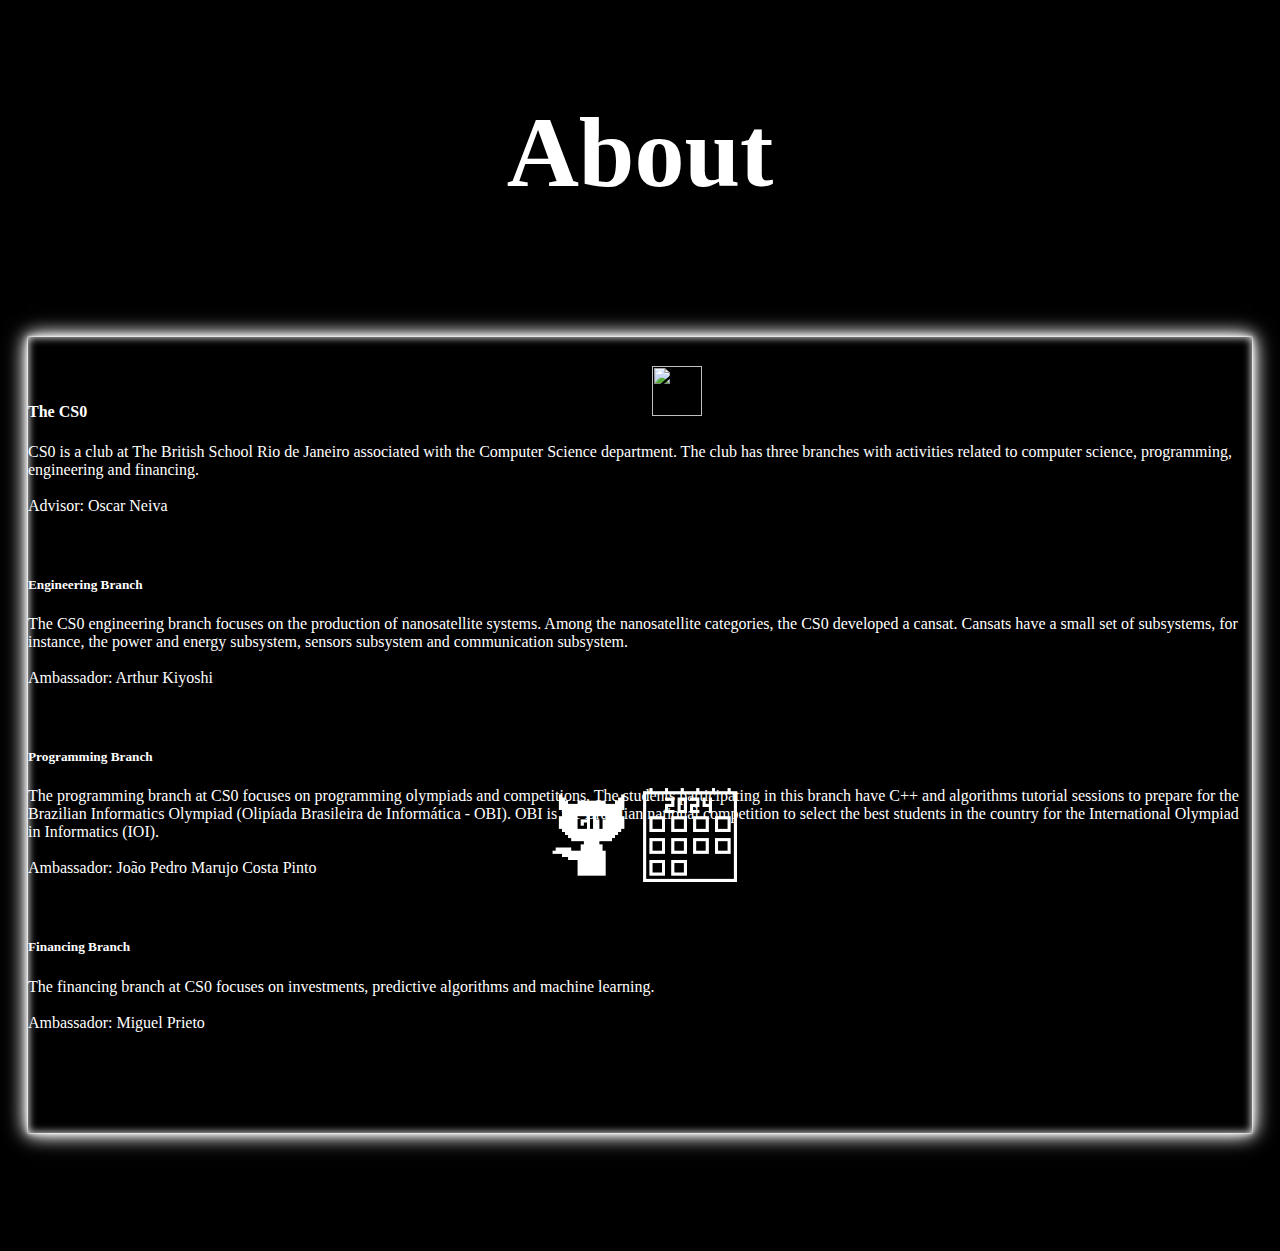
==== about.html @ 4bfd28c1 "new about" ====
<html lang="en">
<head>
    <meta charset="utf-8">
    <meta name="viewport" content="width=device-width, initial-scale=1">
    <title>CS0</title>
    <link rel="icon" href="img/dalle-bg.png">
    <link href="https://cdn.jsdelivr.net/npm/bootstrap@5.3.0-alpha1/dist/css/bootstrap.min.css" rel="stylesheet" integrity="sha384-GLhlTQ8iRABdZLl6O3oVMWSktQOp6b7In1Zl3/Jr59b6EGGoI1aFkw7cmDA6j6gD" crossorigin="anonymous">
    <link rel="stylesheet" href="style/style.css">
</head>
<body>

<div class="about-title">
    <h1>About</h1>
</div>

<div class="about-news">
    <div class="card mb-3">
        <div class="card about-card mb-3">
            <div class="row g-0">
                <!--div class="col-md-4">
                    <img src="https://www.esa.int/var/esa/storage/images/esa_multimedia/images/2010/01/a_cansat_descending/9775136-3-eng-GB/A_CanSat_descending_pillars.jpg" class="img-fluid rounded-start" alt="...">
                </div-->
                <div class="col-md-8">
                    <div class="card-body">
                        <h4 class="card-title"> The CS0 </h4>
                        <p class="card-text">
                            CS0 is a club at The British School Rio de Janeiro associated with the Computer Science department. The club has three branches with activities related to computer science, programming, engineering and financing.
                            <br><br>
                            Advisor: Oscar Neiva
                        </p>

                        <h5 class="card-title"> Engineering Branch </h5>
                        <p class="card-text">
                            The CS0 engineering branch focuses on the production of nanosatellite systems. Among the nanosatellite categories, the CS0 developed a cansat. Cansats have a small set of subsystems, for instance, the power and energy subsystem, sensors subsystem and communication subsystem.
                            <br><br>
                            Ambassador: Arthur Kiyoshi
                        </p>

                        <h5 class="card-title"> Programming Branch </h5>
                        <p class="card-text">
                            The programming branch at CS0 focuses on programming olympiads and competitions. The students participating in this branch have C++ and algorithms tutorial sessions to prepare for the Brazilian Informatics Olympiad (Olipíada Brasileira de Informática - OBI). OBI is the Brazilian national competition to select the best students in the country for the International Olympiad in Informatics (IOI).
                            <br><br>
                            Ambassador: João Pedro Marujo Costa Pinto
                        </p>

                        <h5 class="card-title"> Financing Branch </h5>
                        <p class="card-text">
                            The financing branch at CS0 focuses on investments, predictive algorithms and machine learning.
                            <br><br>
                            Ambassador: Miguel Prieto
                        </p>

                        <!--                                <a href="#" class="btn btn-primary programming-card-btn"> Subscribe </a>-->
                    </div>
                </div>
            </div>
        </div>
    </div>
</div>

<!-- duck -->
<a href="https://oscarneiva.github.io/">
    <img id="duckWalk" src="img/duckwalk.gif" width="50px"  alt="">
</a>

<!-- nav buttons -->
<div class="fixed-area">
    <a type="button" href="https://github.com/TBSCS0">
        <img class="btn-fixed" id="github" src="img/github.gif" width="100px"  alt="">
    </a>
    <a type="button" href="https://calendar.google.com/calendar/embed?src=c_160f80e5193fa8b3885f049f56eee7c9c34b4b978bcfdcfc92cf353e669982b6%40group.calendar.google.com&ctz=America%2FSao_Paulo">
        <img class="btn-fixed" id="calendar" src="img/calendar.gif" width="100px"  alt="">
    </a>
</div>

<script src="script/moveDuck.js"></script>
<script src="https://cdn.jsdelivr.net/npm/bootstrap@5.3.0-alpha1/dist/js/bootstrap.bundle.min.js" integrity="sha384-w76AqPfDkMBDXo30jS1Sgez6pr3x5MlQ1ZAGC+nuZB+EYdgRZgiwxhTBTkF7CXvN" crossorigin="anonymous"></script>
</body>
</html>
---- style/style.css ----
/*
Color palette:
primary: #ffdc4a,
complementary: #4a6eff,
background: #121212,
bg layer 2: #262626;
bg layer 3: #303030;
*/

body{
    background: #000000;
}

p{
    padding-bottom: 40px;
}

.card{
    color: #ffffff;
    background: none;
    position: relative;
    margin: 10px;
}

.card-engineering:hover{
    color: #ffffff;
    background: none;
    position: relative;
    box-shadow:     0 0 .2rem #fff,
                    0 0 .2rem #fff,
                    0 0 2rem #ff0000,
                    0 0 0.8rem #ff0000,
                    0 0 2.8rem #ff0000,
                    inset 0 0 1.3rem #ff0000;
}

.card-programming:hover{
    color: #ffffff;
    background: none;
    position: relative;
    box-shadow:     0 0 .2rem #fff,
    0 0 .2rem #fff,
    0 0 2rem #00ff00,
    0 0 0.8rem #00ff00,
    0 0 2.8rem #00ff00,
    inset 0 0 1.3rem #00ff00;
}

.card-financing:hover{
    color: #ffffff;
    background: none;
    position: relative;
    box-shadow:     0 0 .2rem #fff,
    0 0 .2rem #fff,
    0 0 2rem #0000ff,
    0 0 0.8rem #0000ff,
    0 0 2.8rem #0000ff,
    inset 0 0 1.3rem #0000ff;
}

.image-container {
    position: relative;
}

.image-overlay-title {
    position: absolute;
    top: 50%;
    left: 50%;
    transform: translate(-50%, -50%);
    padding: 10px;
    font-size: 30px;
}

.footer{
    text-align: center;
    color: #ffffff;
    text-decoration: none;
}

.footer:hover{
    color: #ffdc4a;
}

.row{
    display: flex;
    align-items: center;
    height: 90%;
    margin: 0;
}

.fixed-area{
    position: fixed;
    bottom: 20px;
    width: 15%;
    height: 10%;
    left: 50%;
    transform: translateX(-50%);
    display: flex; /* This is key for aligning elements */
    justify-content: center; /* Horizontally aligns child elements in the center */
    align-items: center; /* Vertically aligns child elements in the center */
}

/*.btn-fixed:hover{*/
/*    color: #ffffff;*/
/*    background: none;*/
/*    position: relative;*/
/*    box-shadow:     0 0 .2rem #fff,*/
/*    0 0 .2rem #fff,*/
/*    0 0 2rem #ffffff,*/
/*    0 0 0.8rem #ffffff,*/
/*    0 0 2.8rem #ffffff,*/
/*    inset 0 0 1.3rem #ffffff;*/
/*}*/

#duckWalk {
    position: absolute;
}

.engineering-title{
    background: none;
    color: #ff0000;
    font-size: 50px;
    text-align: center;
    padding-top: 20px;
    padding-bottom: 50px;
}

.engineering-news{
    padding-bottom: 100px;
}

.engineering-card{
    background: transparent;
    color: #ffffff;
    border-color: #ff0000;
    box-shadow:     0 0 .05rem #fff,
    0 0 .1rem #fff,
    0 0 1rem #ff0000,
    0 0 0.4rem #ff0000,
    0 0 1.4rem #ff0000,
    inset 0 0 0.5rem #ff0000;
}

.programming-link{
    color: #ff0000;
}

.engineering-card-btn{
    background: #ff0000;
    color: #000000;
    font-weight: bold;
    border: none;
    margin: 10px 10px 10px 10px;
}

.engineering-card-btn:focus, .engineering-card-btn:hover, .engineering-card-btn:active, .engineering-card-btn:active:focus{
    background: #ff0000;
    color: #000000;
    font-weight: bold;
    border: none;
    margin: 10px 10px 10px 10px;
    opacity: 0.5;
}

.programming-title{
    background: none;
    color: #00ff00;
    font-size: 50px;
    text-align: center;
    padding-top: 20px;
    padding-bottom: 50px;
}

.programming-link{
    color: #00ff00;
}

.programming-news{
    padding-bottom: 100px;
}

.programming-card{
    background: transparent;
    color: #ffffff;
    border-color: #00ff00;
    box-shadow:     0 0 .05rem #fff,
    0 0 .1rem #fff,
    0 0 1rem #00ff00,
    0 0 0.4rem #00ff00,
    0 0 1.4rem #00ff00,
    inset 0 0 0.5rem #00ff00;
}

.programming-card-btn{
    background: #00ff00;
    color: #000000;
    font-weight: bold;
    border: none;
    margin: 10px 10px 10px 10px;
}

.programming-card-btn:focus, .programming-card-btn:hover, .programming-card-btn:active, .programming-card-btn:active:focus{
    background: #00ff00;
    color: #000000;
    font-weight: bold;
    border: none;
    margin: 10px 10px 10px 10px;
    opacity: 0.5;
}

.about-title{
    background: none;
    color: #ffffff;
    font-size: 50px;
    text-align: center;
    padding-top: 20px;
    padding-bottom: 50px;
}

.about-link{
    color: #ffffff;
}

.about-news{
    padding-bottom: 100px;
}

.about-card{
    background: transparent;
    color: #ffffff;
    border-color: #ffffff;
    box-shadow:     0 0 .05rem #fff,
    0 0 .1rem #fff,
    0 0 1rem #ffffff,
    0 0 0.4rem #ffffff,
    0 0 1.4rem #ffffff,
    inset 0 0 0.5rem #ffffff;
}

.about-card-btn{
    background: #ffffff;
    color: #000000;
    font-weight: bold;
    border: none;
    margin: 10px 10px 10px 10px;
}

.about-card-btn:focus, .about-card-btn:hover, .about-card-btn:active, .about-card-btn:active:focus{
    background: #ffffff;
    color: #000000;
    font-weight: bold;
    border: none;
    margin: 10px 10px 10px 10px;
    opacity: 0.5;
}

.financing-title{
    background: none;
    color: #0000ff;
    font-size: 50px;
    text-align: center;
    padding-top: 20px;
    padding-bottom: 50px;
}

.financing-news{
    padding-bottom: 100px;
}

.financing-card{
    background: transparent;
    color: #ffffff;
    border-color: #0000ff;
    box-shadow:     0 0 .05rem #fff,
    0 0 .1rem #fff,
    0 0 1rem #0000ff,
    0 0 0.4rem #0000ff,
    0 0 1.4rem #0000ff,
    inset 0 0 0.5rem #0000ff;
}

.financing-card-btn{
    background: #0000ff;
    color: #000000;
    font-weight: bold;
    border: none;
    margin: 10px 10px 10px 10px;
}

.financing-card-btn:focus, .financing-card-btn:hover, .financing-card-btn:active, .financing-card-btn:active:focus{
    background: #0000ff;
    color: #000000;
    font-weight: bold;
    border: none;
    margin: 10px 10px 10px 10px;
    opacity: 0.5;
}
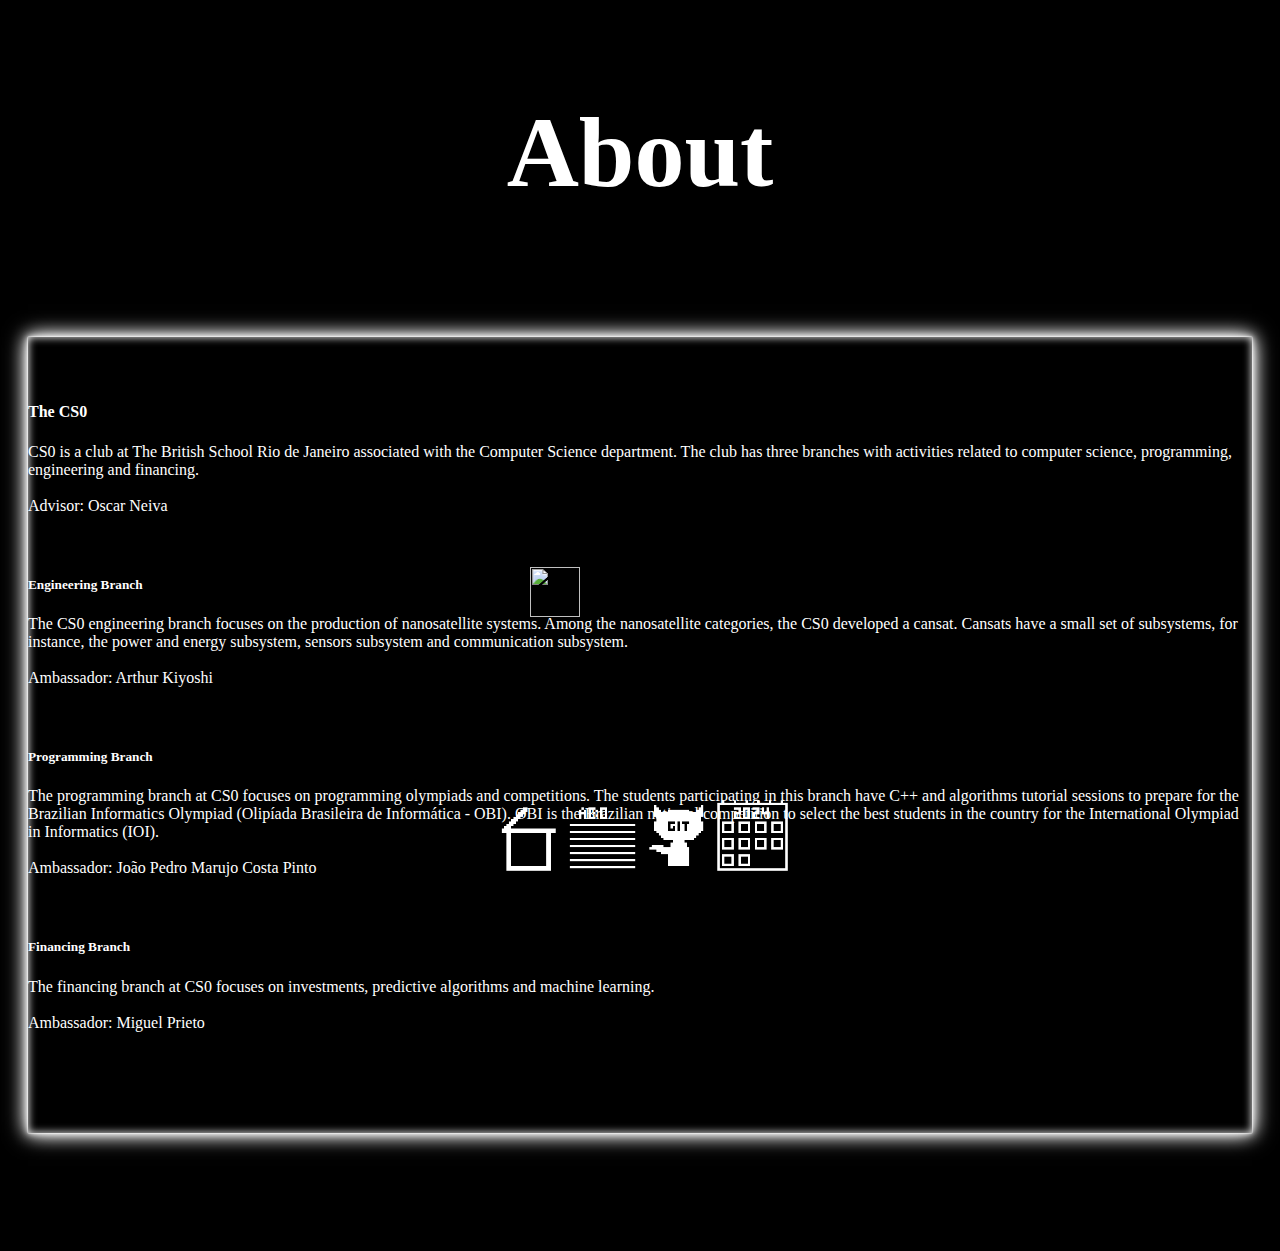
==== commit af926b01: "home button" ====
--- a/about.html
+++ b/about.html
@@ -1,80 +1,86 @@
 <html lang="en">
-<head>
-    <meta charset="utf-8">
-    <meta name="viewport" content="width=device-width, initial-scale=1">
-    <title>CS0</title>
-    <link rel="icon" href="img/dalle-bg.png">
-    <link href="https://cdn.jsdelivr.net/npm/bootstrap@5.3.0-alpha1/dist/css/bootstrap.min.css" rel="stylesheet" integrity="sha384-GLhlTQ8iRABdZLl6O3oVMWSktQOp6b7In1Zl3/Jr59b6EGGoI1aFkw7cmDA6j6gD" crossorigin="anonymous">
-    <link rel="stylesheet" href="style/style.css">
-</head>
-<body>
+    <head>
+        <meta charset="utf-8">
+        <meta name="viewport" content="width=device-width, initial-scale=1">
+        <title>CS0</title>
+        <link rel="icon" href="img/dalle-bg.png">
+        <link href="https://cdn.jsdelivr.net/npm/bootstrap@5.3.0-alpha1/dist/css/bootstrap.min.css" rel="stylesheet" integrity="sha384-GLhlTQ8iRABdZLl6O3oVMWSktQOp6b7In1Zl3/Jr59b6EGGoI1aFkw7cmDA6j6gD" crossorigin="anonymous">
+        <link rel="stylesheet" href="style/style.css">
+    </head>
+    <body>
 
-<div class="about-title">
-    <h1>About</h1>
-</div>
+        <div class="about-title">
+            <h1>About</h1>
+        </div>
 
-<div class="about-news">
-    <div class="card mb-3">
-        <div class="card about-card mb-3">
-            <div class="row g-0">
-                <!--div class="col-md-4">
-                    <img src="https://www.esa.int/var/esa/storage/images/esa_multimedia/images/2010/01/a_cansat_descending/9775136-3-eng-GB/A_CanSat_descending_pillars.jpg" class="img-fluid rounded-start" alt="...">
-                </div-->
-                <div class="col-md-8">
-                    <div class="card-body">
-                        <h4 class="card-title"> The CS0 </h4>
-                        <p class="card-text">
-                            CS0 is a club at The British School Rio de Janeiro associated with the Computer Science department. The club has three branches with activities related to computer science, programming, engineering and financing.
-                            <br><br>
-                            Advisor: Oscar Neiva
-                        </p>
+        <div class="about-news">
+            <div class="card mb-3">
+                <div class="card about-card mb-3">
+                    <div class="row g-0">
+                        <!--div class="col-md-4">
+                            <img src="https://www.esa.int/var/esa/storage/images/esa_multimedia/images/2010/01/a_cansat_descending/9775136-3-eng-GB/A_CanSat_descending_pillars.jpg" class="img-fluid rounded-start" alt="...">
+                        </div-->
+                        <div class="col-md-8">
+                            <div class="card-body">
+                                <h4 class="card-title"> The CS0 </h4>
+                                <p class="card-text">
+                                    CS0 is a club at The British School Rio de Janeiro associated with the Computer Science department. The club has three branches with activities related to computer science, programming, engineering and financing.
+                                    <br><br>
+                                    Advisor: Oscar Neiva
+                                </p>
 
-                        <h5 class="card-title"> Engineering Branch </h5>
-                        <p class="card-text">
-                            The CS0 engineering branch focuses on the production of nanosatellite systems. Among the nanosatellite categories, the CS0 developed a cansat. Cansats have a small set of subsystems, for instance, the power and energy subsystem, sensors subsystem and communication subsystem.
-                            <br><br>
-                            Ambassador: Arthur Kiyoshi
-                        </p>
+                                <h5 class="card-title"> Engineering Branch </h5>
+                                <p class="card-text">
+                                    The CS0 engineering branch focuses on the production of nanosatellite systems. Among the nanosatellite categories, the CS0 developed a cansat. Cansats have a small set of subsystems, for instance, the power and energy subsystem, sensors subsystem and communication subsystem.
+                                    <br><br>
+                                    Ambassador: Arthur Kiyoshi
+                                </p>
 
-                        <h5 class="card-title"> Programming Branch </h5>
-                        <p class="card-text">
-                            The programming branch at CS0 focuses on programming olympiads and competitions. The students participating in this branch have C++ and algorithms tutorial sessions to prepare for the Brazilian Informatics Olympiad (Olipíada Brasileira de Informática - OBI). OBI is the Brazilian national competition to select the best students in the country for the International Olympiad in Informatics (IOI).
-                            <br><br>
-                            Ambassador: João Pedro Marujo Costa Pinto
-                        </p>
+                                <h5 class="card-title"> Programming Branch </h5>
+                                <p class="card-text">
+                                    The programming branch at CS0 focuses on programming olympiads and competitions. The students participating in this branch have C++ and algorithms tutorial sessions to prepare for the Brazilian Informatics Olympiad (Olipíada Brasileira de Informática - OBI). OBI is the Brazilian national competition to select the best students in the country for the International Olympiad in Informatics (IOI).
+                                    <br><br>
+                                    Ambassador: João Pedro Marujo Costa Pinto
+                                </p>
 
-                        <h5 class="card-title"> Financing Branch </h5>
-                        <p class="card-text">
-                            The financing branch at CS0 focuses on investments, predictive algorithms and machine learning.
-                            <br><br>
-                            Ambassador: Miguel Prieto
-                        </p>
+                                <h5 class="card-title"> Financing Branch </h5>
+                                <p class="card-text">
+                                    The financing branch at CS0 focuses on investments, predictive algorithms and machine learning.
+                                    <br><br>
+                                    Ambassador: Miguel Prieto
+                                </p>
 
-                        <!--                                <a href="#" class="btn btn-primary programming-card-btn"> Subscribe </a>-->
+                                <!--                                <a href="#" class="btn btn-primary programming-card-btn"> Subscribe </a>-->
+                            </div>
+                        </div>
                     </div>
                 </div>
             </div>
         </div>
-    </div>
-</div>
 
-<!-- duck -->
-<a href="https://oscarneiva.github.io/">
-    <img id="duckWalk" src="img/duckwalk.gif" width="50px"  alt="">
-</a>
+        <!-- nav buttons -->
+        <div class="fixed-area">
+            <a type="button" href="index.html">
+                <img class="btn-fixed" id="home" src="img/home.gif" width="75px"  alt="">
+            </a>
+            <a type="button" href="about.html">
+                <img class="btn-fixed" id="about" src="img/about.gif" width="75px"  alt="">
+            </a>
+            <a type="button" href="https://github.com/TBSCS0">
+                <img class="btn-fixed" id="github" src="img/github.gif" width="75px"  alt="">
+            </a>
+            <a type="button" href="https://calendar.google.com/calendar/embed?src=c_160f80e5193fa8b3885f049f56eee7c9c34b4b978bcfdcfc92cf353e669982b6%40group.calendar.google.com&ctz=America%2FSao_Paulo">
+                <img class="btn-fixed" id="calendar" src="img/calendar.gif" width="75px"  alt="">
+            </a>
+        </div>
 
-<!-- nav buttons -->
-<div class="fixed-area">
-    <a type="button" href="https://github.com/TBSCS0">
-        <img class="btn-fixed" id="github" src="img/github.gif" width="100px"  alt="">
-    </a>
-    <a type="button" href="https://calendar.google.com/calendar/embed?src=c_160f80e5193fa8b3885f049f56eee7c9c34b4b978bcfdcfc92cf353e669982b6%40group.calendar.google.com&ctz=America%2FSao_Paulo">
-        <img class="btn-fixed" id="calendar" src="img/calendar.gif" width="100px"  alt="">
-    </a>
-</div>
+        <!-- duck -->
+        <a href="https://oscarneiva.github.io/">
+            <img id="duckWalk" src="img/duckwalk.gif" width="50px"  alt="">
+        </a>
 
-<script src="script/moveDuck.js"></script>
-<script src="https://cdn.jsdelivr.net/npm/bootstrap@5.3.0-alpha1/dist/js/bootstrap.bundle.min.js" integrity="sha384-w76AqPfDkMBDXo30jS1Sgez6pr3x5MlQ1ZAGC+nuZB+EYdgRZgiwxhTBTkF7CXvN" crossorigin="anonymous"></script>
-</body>
+        <script src="script/moveDuck.js"></script>
+        <script src="https://cdn.jsdelivr.net/npm/bootstrap@5.3.0-alpha1/dist/js/bootstrap.bundle.min.js" integrity="sha384-w76AqPfDkMBDXo30jS1Sgez6pr3x5MlQ1ZAGC+nuZB+EYdgRZgiwxhTBTkF7CXvN" crossorigin="anonymous"></script>
+    </body>
 </html>
 
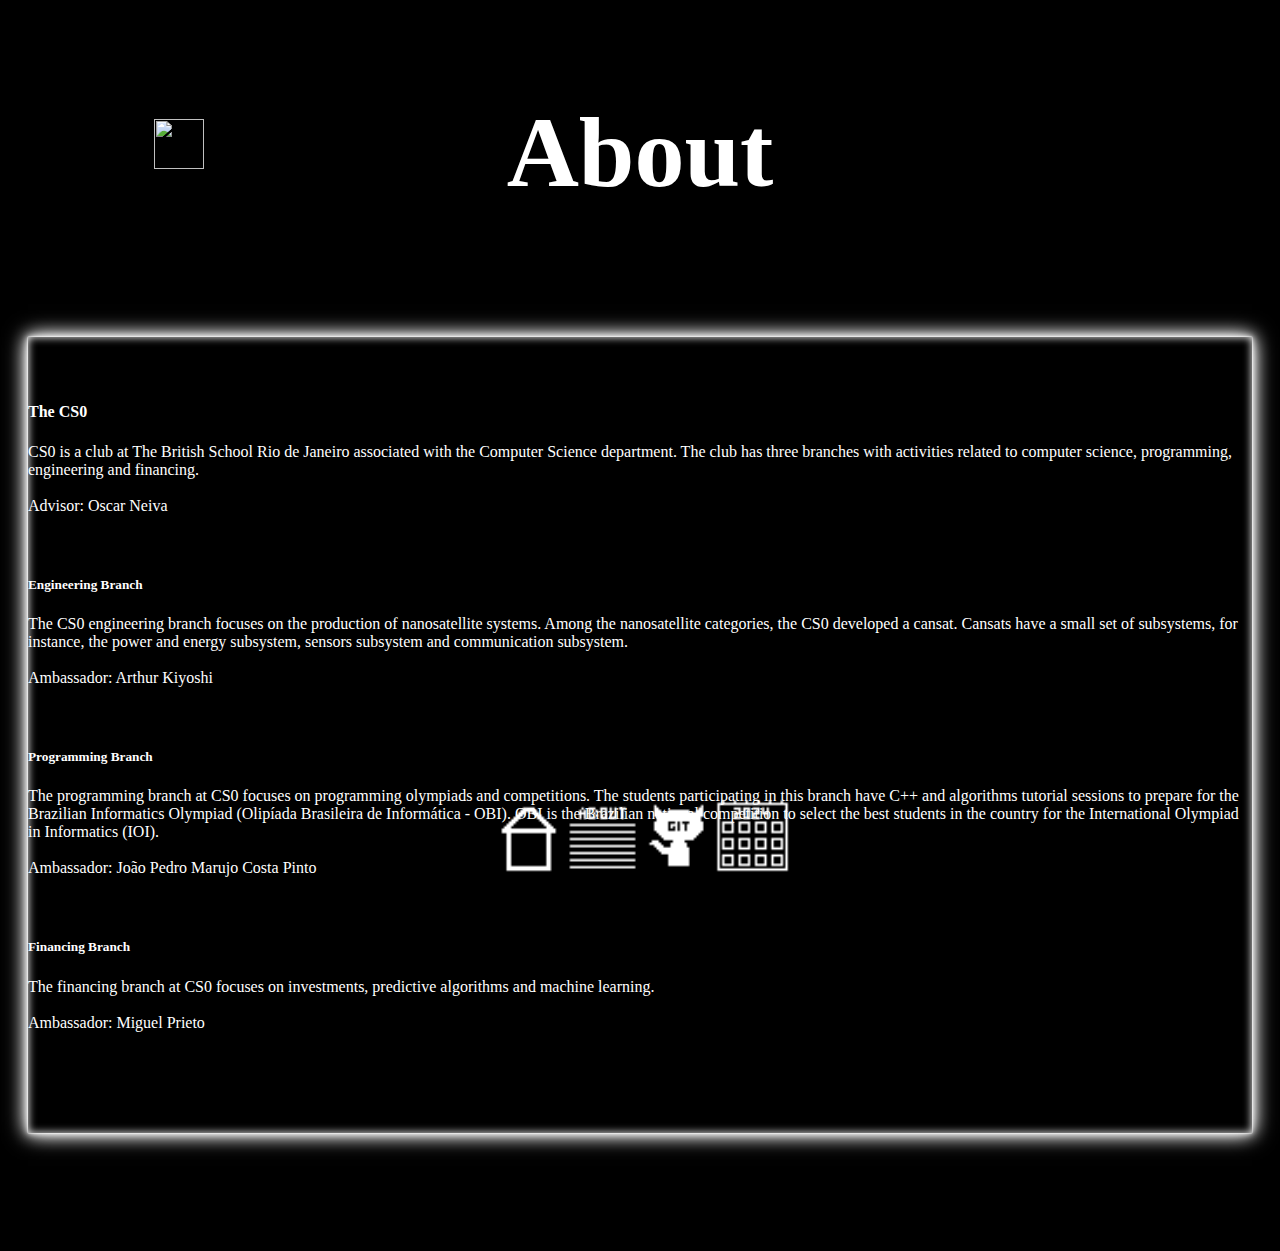
==== commit 8652a61e: "OBI final form and menu bar update" ====
--- a/about.html
+++ b/about.html
@@ -61,16 +61,16 @@
         <!-- nav buttons -->
         <div class="fixed-area">
             <a type="button" href="index.html">
-                <img class="btn-fixed" id="home" src="img/home.gif" width="75px"  alt="">
+                <img class="btn-fixed" id="home" src="img/home.png" width="75px"  alt="">
             </a>
             <a type="button" href="about.html">
-                <img class="btn-fixed" id="about" src="img/about.gif" width="75px"  alt="">
+                <img class="btn-fixed" id="about" src="img/about.png" width="75px"  alt="">
             </a>
             <a type="button" href="https://github.com/TBSCS0">
-                <img class="btn-fixed" id="github" src="img/github.gif" width="75px"  alt="">
+                <img class="btn-fixed" id="github" src="img/git.png" width="75px"  alt="">
             </a>
             <a type="button" href="https://calendar.google.com/calendar/embed?src=c_160f80e5193fa8b3885f049f56eee7c9c34b4b978bcfdcfc92cf353e669982b6%40group.calendar.google.com&ctz=America%2FSao_Paulo">
-                <img class="btn-fixed" id="calendar" src="img/calendar.gif" width="75px"  alt="">
+                <img class="btn-fixed" id="calendar" src="img/calendar.png" width="75px"  alt="">
             </a>
         </div>
 
